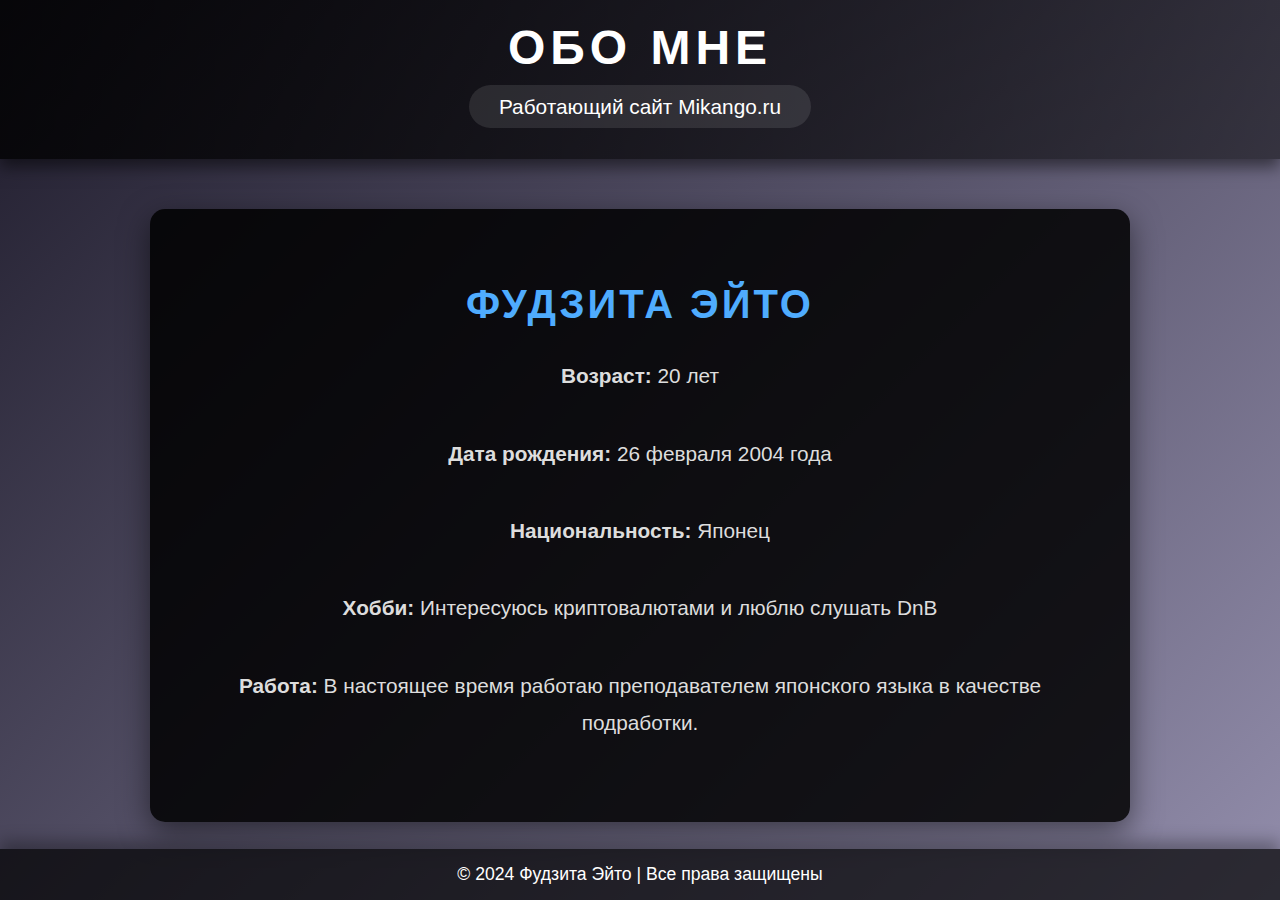
==== about/about.html @ a81dab4d "Add files via upload" ====
<!DOCTYPE html>
<html lang="ru">
<head>
    <meta charset="UTF-8">
    <meta name="viewport" content="width=device-width, initial-scale=1.0">
    <title>Обо мне - Фудзита Эйто</title>
    <link rel="stylesheet" href="styles.css">
</head>
<body>

    
    <header>
        <h1 class="site-title">Обо мне</h1>
        <nav>
            <ul class="nav-menu">
                <li><a href="https://mikango.ru" target="_blank">Работающий сайт Mikango.ru</a></li>
            </ul>
        </nav>
    </header>

    
    <section class="main-content">
        <h2>Фудзита Эйто</h2>
        <p><strong>Возраст:</strong> 20 лет</p>
        <p><strong>Дата рождения:</strong> 26 февраля 2004 года</p>
        <p><strong>Национальность:</strong> Японец</p>
        <p><strong>Хобби:</strong> Интересуюсь криптовалютами и люблю слушать DnB </p>
        <p><strong>Работа:</strong> В настоящее время работаю преподавателем японского языка в качестве подработки.</p>
    </section>

  
    <footer>
        <p>&copy; 2024 Фудзита Эйто | Все права защищены</p>
    </footer>

</body>
</html>
---- about/styles.css ----
body {
    font-family: 'Segoe UI', Tahoma, Geneva, Verdana, sans-serif;
    margin: 0;
    padding: 0;
    background: linear-gradient(135deg, #1f1c2c 0%, #928dab 100%);
    color: #fff;
    display: flex;
    flex-direction: column;
    min-height: 100vh;
}

header {
    background: linear-gradient(to right, rgba(0, 0, 0, 0.8), rgba(0, 0, 0, 0.5));
    padding: 20px;
    text-align: center;
    box-shadow: 0 8px 15px rgba(0, 0, 0, 0.5);
}

.site-title {
    font-size: 3em;
    font-weight: bold;
    text-transform: uppercase;
    letter-spacing: 5px;
    color: #fff;
    margin: 0;
    animation: glow 2s infinite alternate;
}

@keyframes glow {
    from {
        text-shadow: 0 0 10px #4facfe, 0 0 20px #4facfe, 0 0 30px #4facfe;
    }
    to {
        text-shadow: 0 0 20px #00f2fe, 0 0 30px #00f2fe, 0 0 40px #00f2fe;
    }
}


.nav-menu {
    list-style: none;
    padding: 0;
    margin: 20px 0;
    display: flex;
    justify-content: center;
}

.nav-menu li {
    margin: 0 15px;
}

.nav-menu li a {
    color: #fff;
    text-decoration: none;
    font-size: 1.3em;
    padding: 10px 30px;
    background-color: rgba(255, 255, 255, 0.1);
    border-radius: 50px;
    transition: background 0.5s, transform 0.3s;
}

.nav-menu li a:hover {
    background-color: rgba(255, 255, 255, 0.3);
    box-shadow: 0 8px 16px rgba(0, 0, 0, 0.2);
    transform: scale(1.1);
}


.main-content {
    max-width: 900px;
    margin: 50px auto;
    padding: 40px;
    background: rgba(0, 0, 0, 0.85);
    border-radius: 15px;
    box-shadow: 0 10px 30px rgba(0, 0, 0, 0.5);
    text-align: center;
    animation: fadeIn 2s ease-in-out;
}

@keyframes fadeIn {
    0% {
        opacity: 0;
        transform: translateY(20px);
    }
    100% {
        opacity: 1;
        transform: translateY(0);
    }
}

.main-content h2 {
    color: #4facfe;
    font-size: 2.5em;
    margin-bottom: 30px;
    text-transform: uppercase;
    letter-spacing: 3px;
}

.main-content p {
    font-size: 1.3em;
    line-height: 1.8;
    color: #ddd;
    margin-bottom: 40px;
}


button {
    background-color: #4facfe;
    color: white;
    padding: 15px;
    font-size: 1.2em;
    border: none;
    border-radius: 50px;
    cursor: pointer;
    transition: background 0.3s, transform 0.3s;
    box-shadow: 0 6px 12px rgba(0, 0, 0, 0.1);
}

button:hover {
    background-color: #00f2fe;
    transform: translateY(-3px);
    box-shadow: 0 8px 16px rgba(0, 0, 0, 0.2);
}


footer {
    background-color: rgba(0, 0, 0, 0.7);
    color: white;
    text-align: center;
    padding: 15px 0;
    box-shadow: 0 -8px 15px rgba(0, 0, 0, 0.3);
    position: absolute;
    bottom: 0;
    width: 100%;
}

footer p {
    margin: 0;
    font-size: 1.1em;
    animation: fadeIn 3s ease-in-out;
}
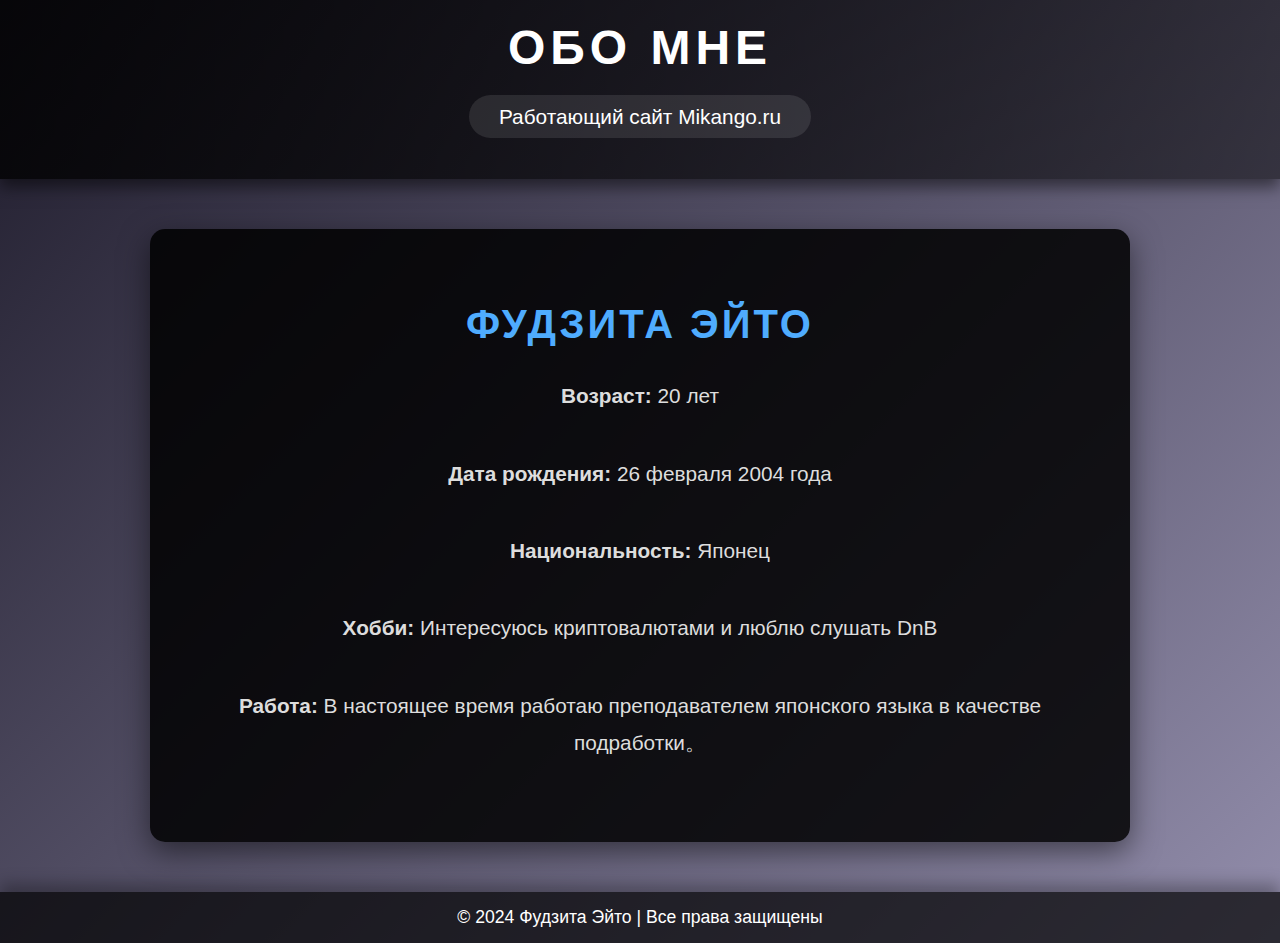
==== commit cadf66f8: "Add files via upload" ====
--- a/about/about.html
+++ b/about/about.html
@@ -8,7 +8,6 @@
 </head>
 <body>
 
-    
     <header>
         <h1 class="site-title">Обо мне</h1>
         <nav>
@@ -18,17 +17,17 @@
         </nav>
     </header>
 
-    
     <section class="main-content">
-        <h2>Фудзита Эйто</h2>
-        <p><strong>Возраст:</strong> 20 лет</p>
-        <p><strong>Дата рождения:</strong> 26 февраля 2004 года</p>
-        <p><strong>Национальность:</strong> Японец</p>
-        <p><strong>Хобби:</strong> Интересуюсь криптовалютами и люблю слушать DnB </p>
-        <p><strong>Работа:</strong> В настоящее время работаю преподавателем японского языка в качестве подработки.</p>
+        <div class="info">
+            <h2>Фудзита Эйто</h2>
+            <p><strong>Возраст:</strong> 20 лет</p>
+            <p><strong>Дата рождения:</strong> 26 февраля 2004 года</p>
+            <p><strong>Национальность:</strong> Японец</p>
+            <p><strong>Хобби:</strong> Интересуюсь криптовалютами и люблю слушать DnB </p>
+            <p><strong>Работа:</strong> В настоящее время работаю преподавателем японского языка в качестве подработки。</p>
+        </div>
     </section>
 
-  
     <footer>
         <p>&copy; 2024 Фудзита Эйто | Все права защищены</p>
     </footer>
--- a/about/styles.css
+++ b/about/styles.css
@@ -36,17 +36,17 @@
     }
 }
 
-
 .nav-menu {
     list-style: none;
     padding: 0;
     margin: 20px 0;
     display: flex;
+    flex-direction: column; 
     justify-content: center;
 }
 
 .nav-menu li {
-    margin: 0 15px;
+    margin: 10px 0;
 }
 
 .nav-menu li a {
@@ -64,7 +64,6 @@
     box-shadow: 0 8px 16px rgba(0, 0, 0, 0.2);
     transform: scale(1.1);
 }
-
 
 .main-content {
     max-width: 900px;
@@ -103,34 +102,12 @@
     margin-bottom: 40px;
 }
 
-
-button {
-    background-color: #4facfe;
-    color: white;
-    padding: 15px;
-    font-size: 1.2em;
-    border: none;
-    border-radius: 50px;
-    cursor: pointer;
-    transition: background 0.3s, transform 0.3s;
-    box-shadow: 0 6px 12px rgba(0, 0, 0, 0.1);
-}
-
-button:hover {
-    background-color: #00f2fe;
-    transform: translateY(-3px);
-    box-shadow: 0 8px 16px rgba(0, 0, 0, 0.2);
-}
-
-
 footer {
     background-color: rgba(0, 0, 0, 0.7);
     color: white;
     text-align: center;
     padding: 15px 0;
     box-shadow: 0 -8px 15px rgba(0, 0, 0, 0.3);
-    position: absolute;
-    bottom: 0;
     width: 100%;
 }
 
@@ -139,3 +116,10 @@
     font-size: 1.1em;
     animation: fadeIn 3s ease-in-out;
 }
+
+
+@media (min-width: 768px) {
+    .nav-menu {
+        flex-direction: row; 
+    }
+}
